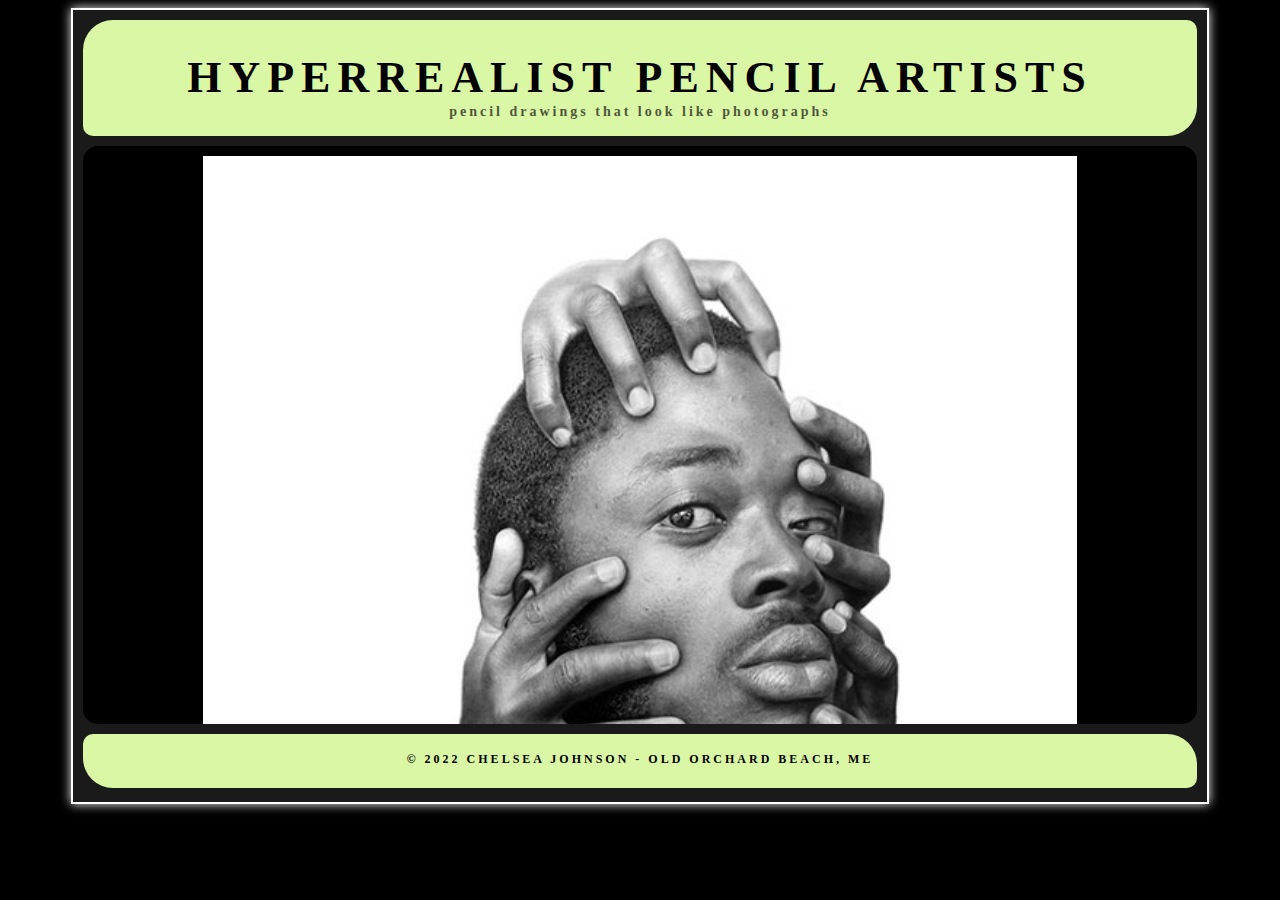
==== arinze.html @ ab38f836 "added a page for Arinze and changed images" ====
<html>
    <head>
        <title>
            Chelsea Johnson
        </title>
        <link rel="stylesheet type="text/css" href="format.css" />
    </head>
    <body>
        <div id="parent"><!--used as a container in HTML-->
        
            <div id="header">
                <h1>Hyperrealist Pencil Artists</h1>
                <h4 class="subheading">pencil drawings that look like photographs</h4>

                <a href="index.html">franco clun</a>
                <a href="dirk.html">dirk dzimirsky</a>
                <a href="paul.html">paul cadden</a>
                <a href="diego.html">diego fazio</a>
                <a href="arinze.html">arinze stanley</a>
            </div>

            <div id="content">
                <div class="row5">
                    <div class="column5">
                        <img src="images/mindless_as.jpg" alt="Pencil Drawing by Arinze Stanley" title="mindless" class="pic13" style="width:80%">
                     </div>
                     <div class="column5">
                         <img src="images/young_girl_as.jpg" alt="Pencil Drawing by Arinze Stanley" title="young girl" class="pic14" style="width:80%">
                        </div>
                        <div class="column5">
                            <img src="images/self_portrait_as.jpg" alt="Pencil Drawing by Arinze Stanley" title="self-portrait" class="pic15" style="width:80%">
                           </div>
                </div>
            

            <p class="text1"> Known to the Deviantart users as DiegoKoi, this self-taught Italian creates his unbelievable paintings by using a pencil only. A 22-year-old Diego first started as a tattoo artist, but along the way realized that he actually preferred drawing the bodies themselves rather than on them.</p>

            </div><!--close for content-->

            <div id="footer">
                <h3>&#169; 2022 Chelsea Johnson - Old Orchard Beach, ME</h3>

            </div><!--div closed for footer-->
        </div><!--div closed for parent-->




    </body>
</html>
---- format.css ----
body {
    background: #010000;
    font-family: "montserrat";
}

#parent {
    background: #1a1a1a;
    width: 90%;
    height: 90%;
    margin-left: auto;
    margin-right: auto;
    border: 2px solid #ffffff;
    text-align: center;
    padding: 10px;
    box-sizing: border-box;
    box-shadow: #f9f5f9 0px 0px 10px;
}

#header {
    background: #daf7a6;
    width: 100%;
    height: 15%;
    margin-right: auto;
    margin-left: auto;
    padding: 10px;
    box-sizing: border-box;
    border-radius: 30px 10px;
}

#content {
    background: #000000;
	width: 100%;
	height: 75%;
	margin-top: 10px;
	margin-left: auto;
	margin-right: auto;/*centers region in browser*/
	text-align: center;/*centers content in a region*/
	padding: 10px;
	box-sizing: border-box;
	overflow: hidden;
	border-radius: 15px;
}

#footer {
    background: #daf7a6;
	width: 100%;
	height: 7%;
	margin-top: 10px;
	margin-left: auto;
	margin-right: auto;
	text-align: center;
	padding: 10px;
	box-sizing: border-box;
	border-radius: 10px 30px;
}

h1{
    font-family: "roboto condensed";
	font-size: 44px;
	color: #000000;
	text-transform: uppercase;
	letter-spacing: 7px; 
	text-align: center;
	margin-top: 0px;
	line-height: 95px;/*sets the placing for the heading text within the child*/  
}

.subheading {
    font-family: "montserrat";
	font-size: 14px;
	font-style: light;
	color: #000000;
	opacity: 65%;
	letter-spacing: 3px;
	text-align: center;
	margin-top: 0px;
	position: relative;
	top: -50px;
}

.row1 {
    display: flex;
    margin-top: 110px;
    margin-left: auto;
    margin-right: auto; 
}

.column1 {/*makes a column for images, use 25% for 4 images, use 50% for two images*/
    flex: 33.33%;
    padding: 5px;
}

.pic1 {
    border: 1px solid #ffffff;}

.pic2 {
    border: 1px solid #ffffff;}

.pic3 {
    border: 1px solid #ffffff;}

.text1 {
    text-align: justify;
    color: #ffffff;
    padding-left: 50px;
    padding-right: 50px;
}

h3 {
    font-family: "montserrat";
    font-size: 12px;
    font-style: light;
    color: #000000;
    text-transform: uppercase;
    letter-spacing: 3px;
    text-align: center;
    line-height: 7px;
}

.row2 {
    display: flex;
    margin-top: 110px;
    margin-left: auto;
    margin-right: auto; 
}

.column2 {/*makes a column for images, use 25% for 4 images, use 50% for two images*/
    flex: 33.33%;
    padding: 5px;
}

.pic4 {
    border: 1px solid #ffffff;}

.pic5 {
    border: 1px solid #ffffff;}

.pic6 {
    border: 1px solid #ffffff;}

    .row3 {
        display: flex;
        margin-top: 110px;
        margin-left: auto;
        margin-right: auto; 
    }
    
    .column3 {/*makes a column for images, use 25% for 4 images, use 50% for two images*/
        flex: 33.33%;
        padding: 5px;
    }
    
    .pic7 {
        border: 1px solid #ffffff;}
    
    .pic8 {
        border: 1px solid #ffffff;}
    
    .pic9 {
        border: 1px solid #ffffff;}

        .row4 {
            display: flex;
            margin-top: 110px;
            margin-left: auto;
            margin-right: auto; 
        }
        
        .column4 {/*makes a column for images, use 25% for 4 images, use 50% for two images*/
            flex: 33.33%;
            padding: 5px;
        }
        
        .pic10 {
            border: 1px solid #ffffff;}
        
        .pic11 {
            border: 1px solid #ffffff;}
        
        .pic12 {
            border: 1px solid #ffffff;}
    

a:link{text-decoration: none; color: #ffffff; margin: 35px;}
a:visited{text-decoration: none; color: #999999; margin: 35px;}
a:active{ text-decoration: underline; color: #bd0299; margin 35px;}
a:hover{text-decoration: underline; color: #ffffff; margin 35px;}
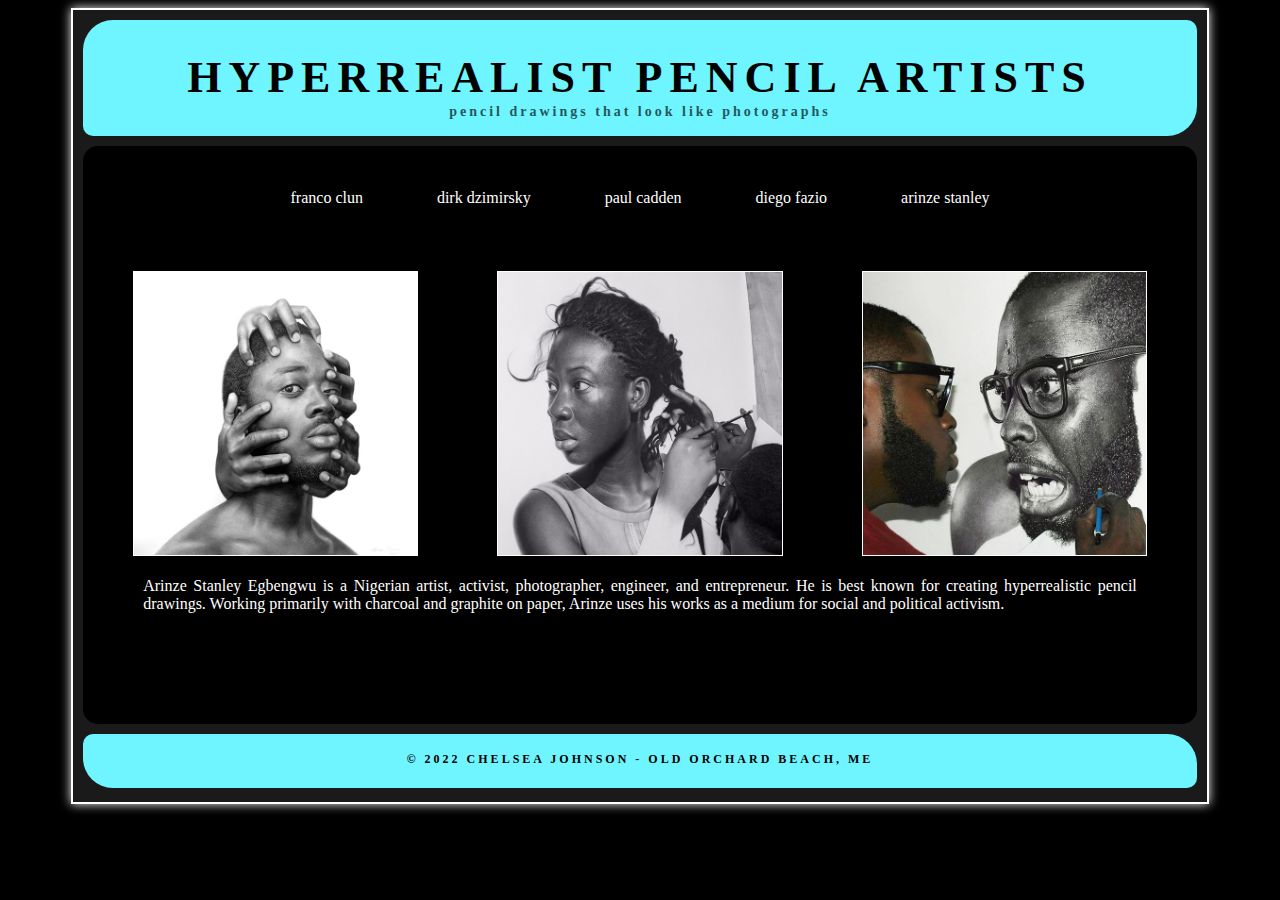
==== commit 3a600b28: "linking css in arinze file" ====
--- a/arinze.html
+++ b/arinze.html
@@ -3,7 +3,7 @@
         <title>
             Chelsea Johnson
         </title>
-        <link rel="stylesheet type="text/css" href="format.css" />
+        <link rel="stylesheet" type="text/css" href="https://beyoudesign.github.io/Hyperrealist-Pencil-Artists/style.css">
     </head>
     <body>
         <div id="parent"><!--used as a container in HTML-->
@@ -33,7 +33,7 @@
                 </div>
             
 
-            <p class="text1"> Known to the Deviantart users as DiegoKoi, this self-taught Italian creates his unbelievable paintings by using a pencil only. A 22-year-old Diego first started as a tattoo artist, but along the way realized that he actually preferred drawing the bodies themselves rather than on them.</p>
+            <p class="text1"> Arinze Stanley Egbengwu is a Nigerian artist, activist, photographer, engineer, and entrepreneur. He is best known for creating hyperrealistic pencil drawings. Working primarily with charcoal and graphite on paper, Arinze uses his works as a medium for social and political activism.</p>
 
             </div><!--close for content-->
 
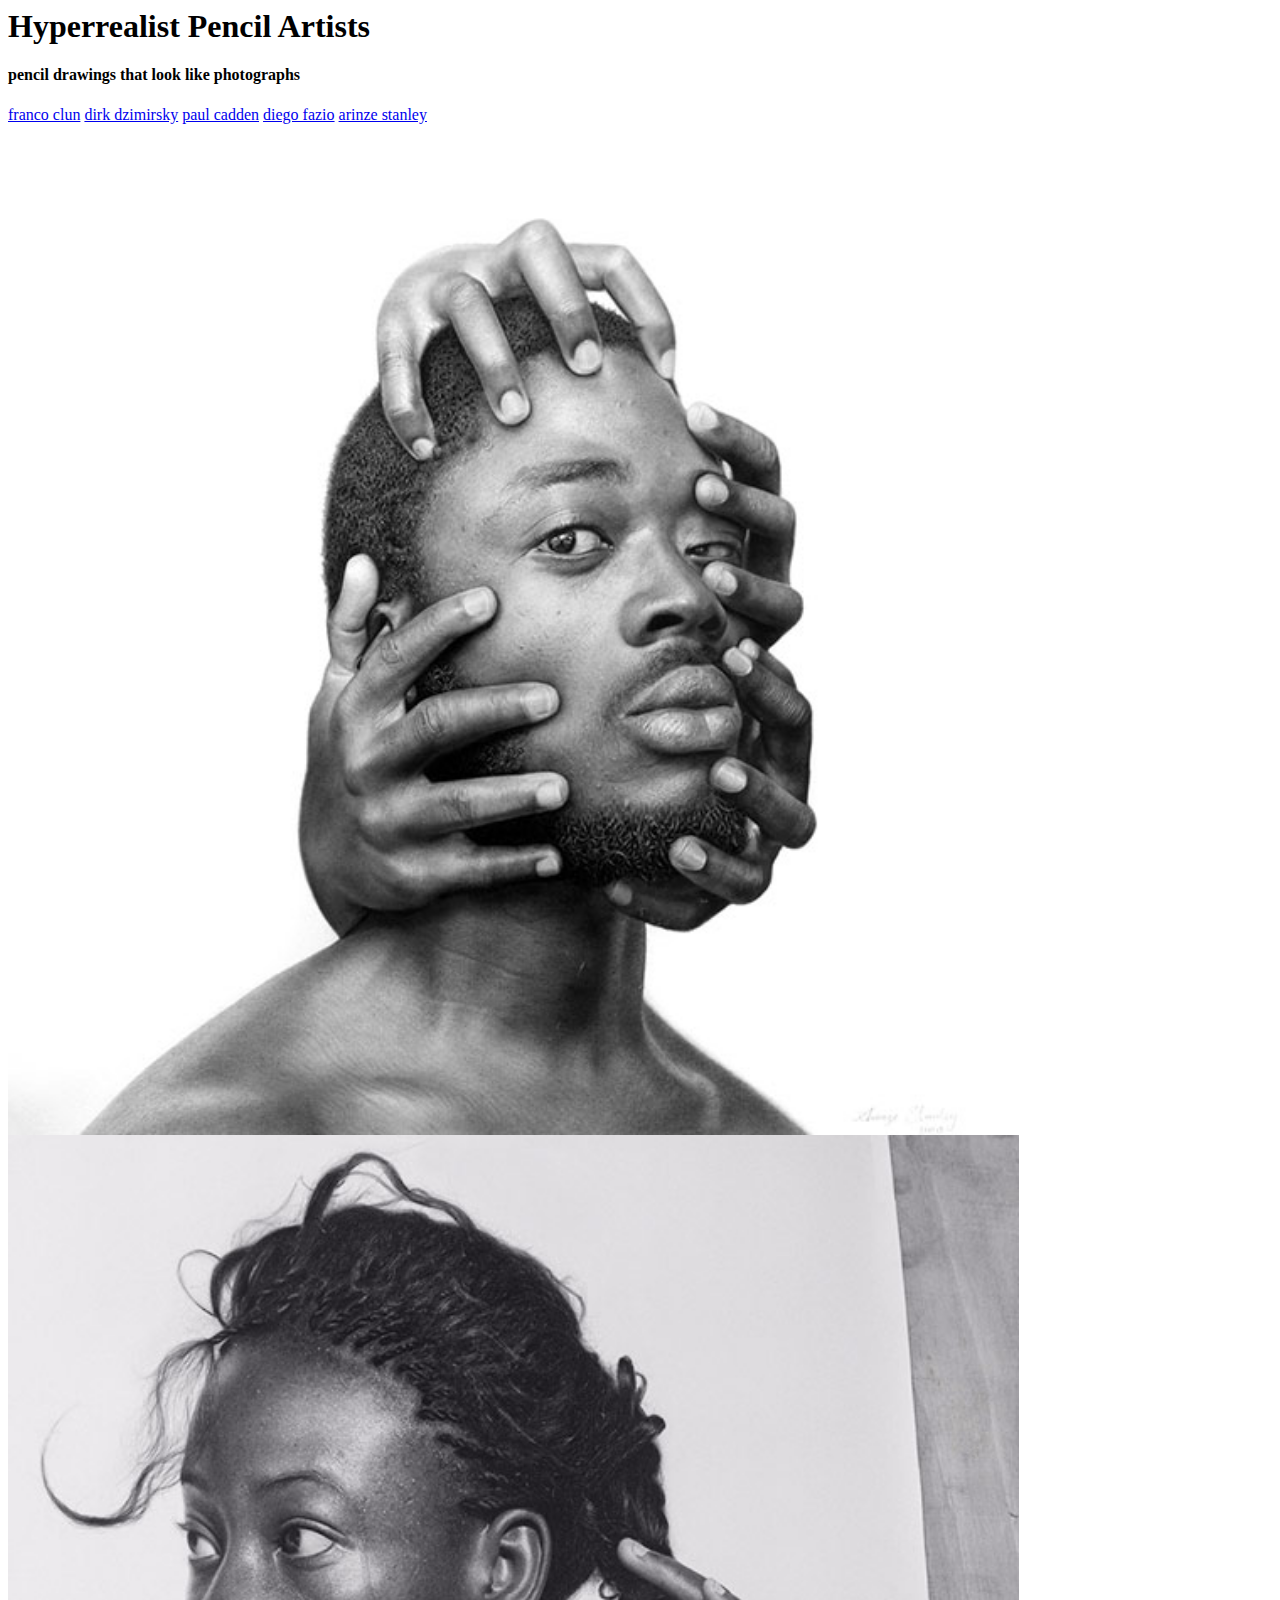
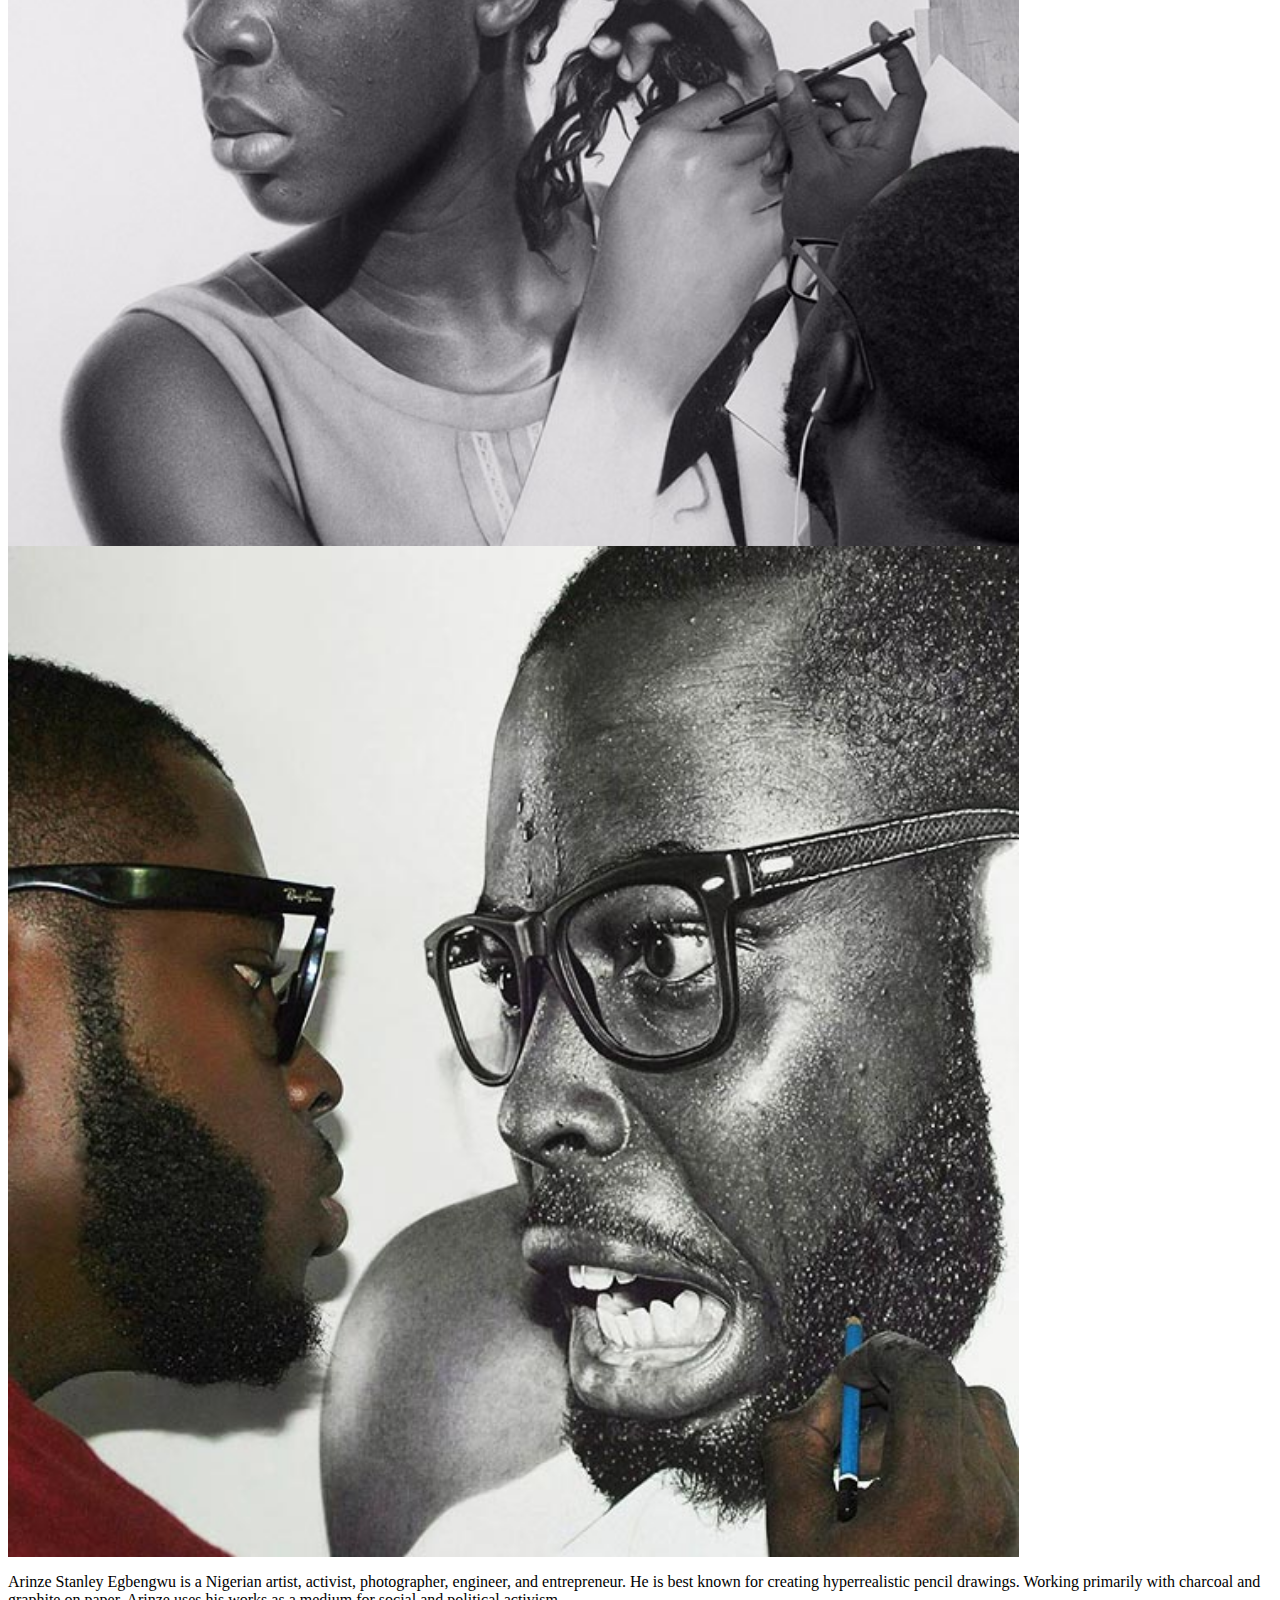
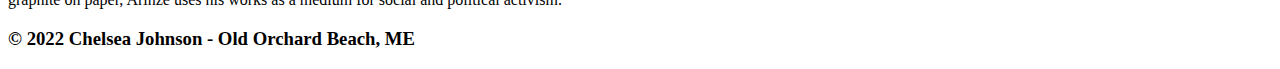
==== commit 0cdc463f: "added css to href trying to get all my css showing on the site" ====
--- a/arinze.html
+++ b/arinze.html
@@ -3,7 +3,7 @@
         <title>
             Chelsea Johnson
         </title>
-        <link rel="stylesheet" type="text/css" href="https://beyoudesign.github.io/Hyperrealist-Pencil-Artists/style.css">
+        <link rel="stylesheet" type="text/css" href="https://beyoudesign.github.io/Hyperrealist-Pencil-Artists/css/style.css">
     </head>
     <body>
         <div id="parent"><!--used as a container in HTML-->
